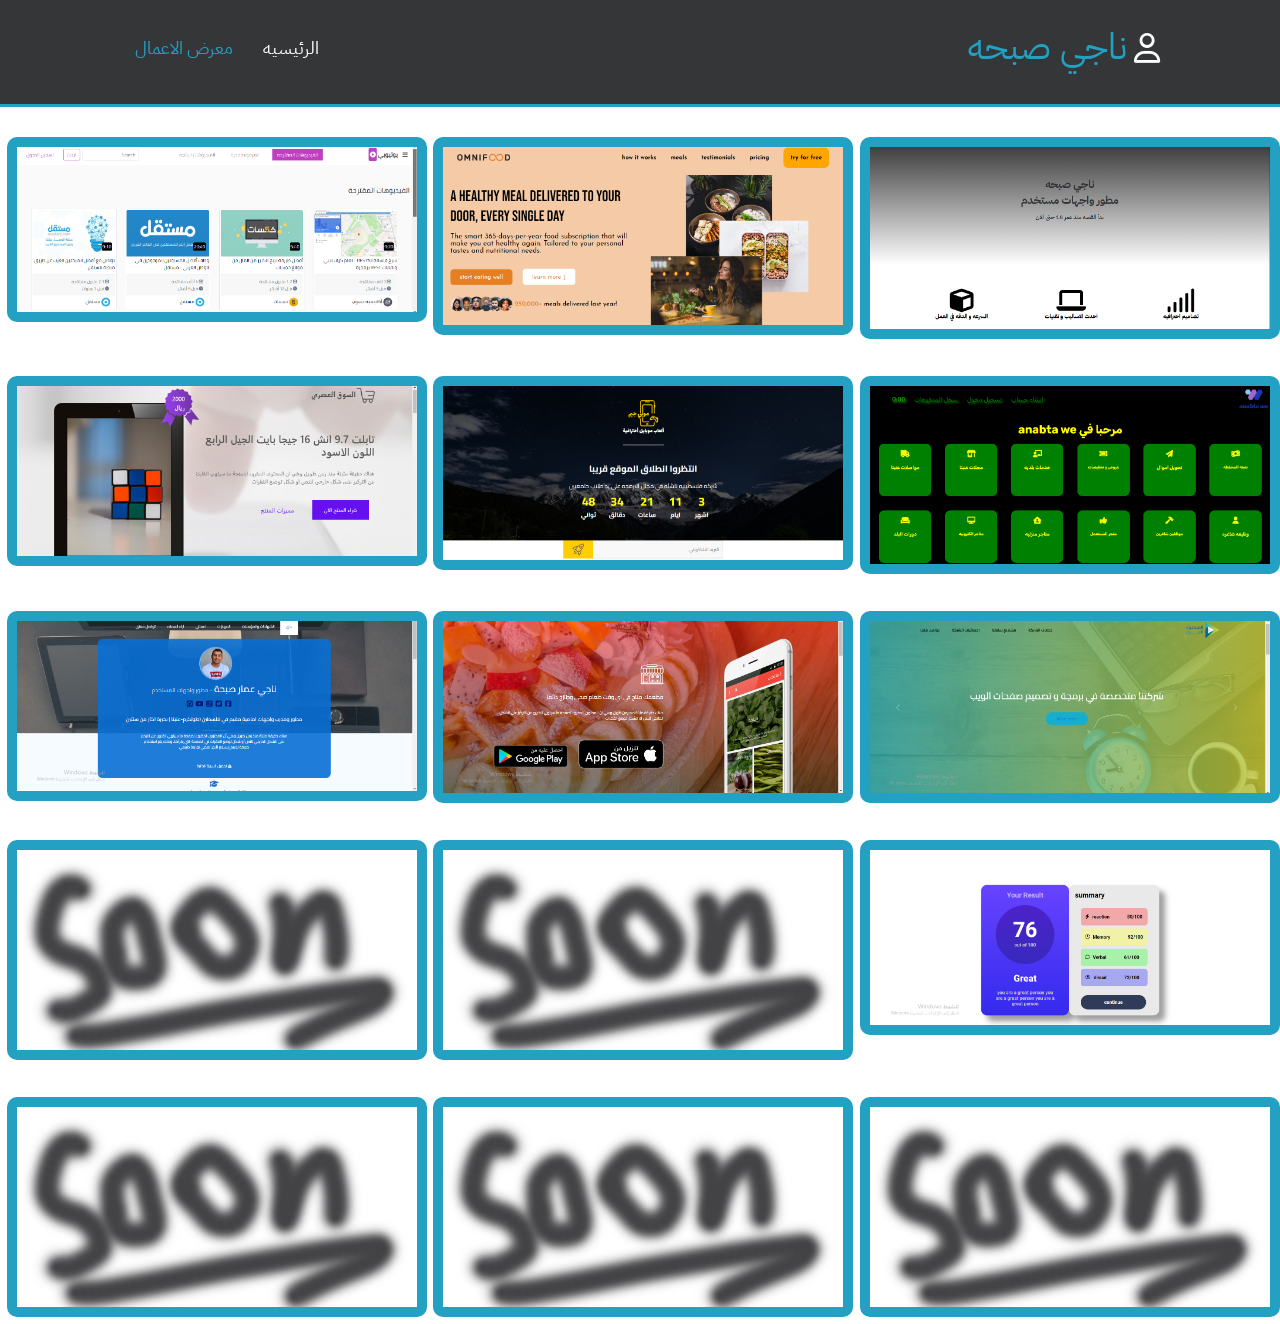
==== work.html @ d94a26a2 "Add files via upload" ====
<!DOCTYPE html>
<html lang="en">
  <head>
    <meta charset="UTF-8" />
    <meta name="viewport" content="width=device-width, initial-scale=1.0" />
    <meta name="deseriptine" content="الموقعي الشخصي (ناجي صبحه)" />
    <meta name="auther" content="naji sabha" />
    <link rel="stylesheet" href="work.css" />
    <!--icon-->
    <link
      rel="stylesheet"
      href="https://cdnjs.cloudflare.com/ajax/libs/font-awesome/6.5.2/css/all.min.css"
      integrity="sha512-SnH5WK+bZxgPHs44uWIX+LLJAJ9/2PkPKZ5QiAj6Ta86w+fsb2TkcmfRyVX3pBnMFcV7oQPJkl9QevSCWr3W6A=="
      crossorigin="anonymous"
      referrerpolicy="no-referrer"
    />
    <!--font-->
    <link rel="preconnect" href="https://fonts.googleapis.com" />
    <link rel="preconnect" href="https://fonts.gstatic.com" crossorigin />
    <link
      href="https://fonts.googleapis.com/css2?family=IBM+Plex+Sans+Arabic:wght@100;200;300;400;500;600;700&display=swap"
      rel="stylesheet"
    />
    <!--

  font-family: "IBM Plex Sans Arabic", sans-serif;
  font-weight: 100;
  font-style: normal;

    -->
    <!--logo-->
    <link rel="icon" href="img/naji.png" />
    <title>naji sabha</title>
  </head>
  <body>
    <main>
      <section id="header">
        <div class="branding" style="flex-grow: 8">
          <h1 id="h1">
            <i class="fa-regular fa-user"></i>
            <a href="https://najisabha.netlify.app/"> <span class="highlite">ناجي صبحه </span></a>
          </h1>
        </div>
        <nav>
          <ul>
            <li class="current"><a href="home.html">الرئيسيه</a></li>
            <li class="amal"><a href="work.css">معرض الاعمال</a></li>
          </ul>
        </nav>
      </section>
      <section class="project">
        <!---->
        <div class="pro">
           <a href="https://najisabha.netlify.app"><img src="img/pro/cv.png" alt=""></a>
        </div>
        <!---->
        <div class="pro">
         <a href="https://najisabhapro1.netlify.app"><img src="img/pro/pro1.png" alt=""></a>
        </div>
        <!---->
        <div class="pro">
           <a href="https://najisabhapro3.netlify.app"><img src="img/pro/pro3.png" alt=""></a>
        </div>
        <!---->
        <div class="pro">
         <a href="https://najisabhapro2.netlify.app"><img src="img/pro/pro2.png" alt=""></a>
        </div>
        <!---->
        <div class="pro">
           <a href="https://najisabhapro4.netlify.app"><img src="img/pro/pro4.png" alt=""></a>
        </div>
        <!---->
        <div class="pro">
         <a href="https://najisabhapro5.netlify.app/"><img src="img/pro/pro5.png" alt=""></a>
        </div>
        <!---->
        <div class="pro">
         <a href="https://najisabhapro6.netlify.app/"><img src="img/pro/pro6.png" alt=""></a>
        </div>
        <!---->
        <div class="pro">
           <a href="https://najisabhapro7.netlify.app/"><img src="img/pro/pro7.png" alt=""></a>
        </div>
        <!---->
        <div class="pro">
           <a href="https://najisabhapro8.netlify.app/"><img src="img/pro/pro8.png" alt=""></a>
        </div>
        <!---->
        <div class="pro">
           <a href="https://najisabhapro9.netlify.app/"><img src="img/pro/pro9.png" alt=""></a>
        </div>
        <!---->
        <div class="pro">
           <a href="https://najisabhapro10.netlify.app/"><img src="img/pro/soon.png" alt=""></a>
        </div>
        <!---->
        <div class="pro">
           <a href="https://najisabhapro11.netlify.app/"><img src="img/pro/soon.png" alt=""></a>
        </div>
        <!---->
        <div class="pro">
           <a href="https://najisabhapro12.netlify.app/"><img src="img/pro/soon.png" alt=""></a>
        </div>
        <!---->
        <div class="pro">
           <a href="https://najisabhapro13.netlify.app/"><img src="img/pro/soon.png" alt=""></a>
        </div>
        <!---->
        <div class="pro">
         <a href="https://najisabhapro14.netlify.app/"><img src="img/pro/soon.png" alt=""></a>
      </div>
      <!---->
      </section>
</body>
</html>
---- work.css ----
* {
  padding: 0;
  margin: 0;
  direction: rtl;
  text-decoration: none;
  list-style: none;
  font-family: "IBM Plex Sans Arabic", sans-serif;
  font-style: normal;
}

main {
  display: flex;
  flex-wrap: wrap;
}
main section {
  width: 100%;
  margin: auto;
  overflow: hidden;
}
#header {
  background: #353637;
  display: flex;
  flex-wrap: wrap;
  justify-content: center;
  align-items: center;
  align-content: center;
  border-bottom: 3px solid #23a0c2;
  padding: 20px 120px 30px;
}
#header {
  color: white;
  font-size: 20px;
  font-weight: 200;
}
#header span {
  color: rgb(255, 255, 255);
  font-weight: 400;
  font-size: 36px;
}
nav ul {
  display: flex;
  gap: 15px;
}
nav ul li {
  float: right;
  margin-left: 15px;
}
nav ul li a {
  color: #fff;
  font-size: 18px;
  font-weight: 400;
}
#header .highlite,
#header .amal a {
  color: #23a0c2;
}
/**/
.project {
  display: grid;
  grid-template-columns: repeat(auto-fit, minmax(410px, 1fr));
}
.pro img {
  background-color: #23a0c2;
  background-size: cover;
  color: white;
  padding: 10px;
  border-radius: 10px;
  height: auto;
  width: 400px;
  justify-content: center;
  align-items: center;
}
.pro {
  margin-top: 30px;
}
@media (max-width: 840px) {
  .pro img {
    background-color: #23a0c2;
    background-size: cover;
    color: white;
    padding: 10px;
    border-radius: 10px;
    height: auto;
    width: 200px;
  }

  .project {
    display: grid;
    grid-template-columns: repeat(auto-fit, minmax(210px, 1fr));
  }
}
@media (max-width: 666px) {
  .pro img {
    background-color: #23a0c2;
    background-size: cover;
    color: white;
    padding: 10px;
    border-radius: 10px;
    height: auto;
    width: 200px;
  }

  .project {
    display: grid;
    grid-template-columns: repeat(auto-fit, minmax(250px, 1fr));
  }

  #header {
    background: #353637;
    display: flex;
    flex-wrap: wrap;
    justify-content: center;
    align-items: center;
    align-content: center;
    border-bottom: 3px solid #23a0c2;
    padding-left: 20px;
    padding-right: 20px;
  }
}

@media (max-width: 501px) {
  .pro img {
    background-color: #23a0c2;
    background-size: cover;
    color: white;
    padding: 10px;
    border-radius: 10px;
    height: auto;
    width: 350px;
  }

  .project {
    display: grid;
    grid-template-columns: repeat(auto-fit, minmax(300px, 1fr));
  }

  #header {
    background: #353637;
    display: flex;
    flex-wrap: wrap;
    justify-content: center;
    align-items: center;
    align-content: center;
    border-bottom: 3px solid #23a0c2;
    padding-left: 10px;
    padding-right: 10px;
  }
}
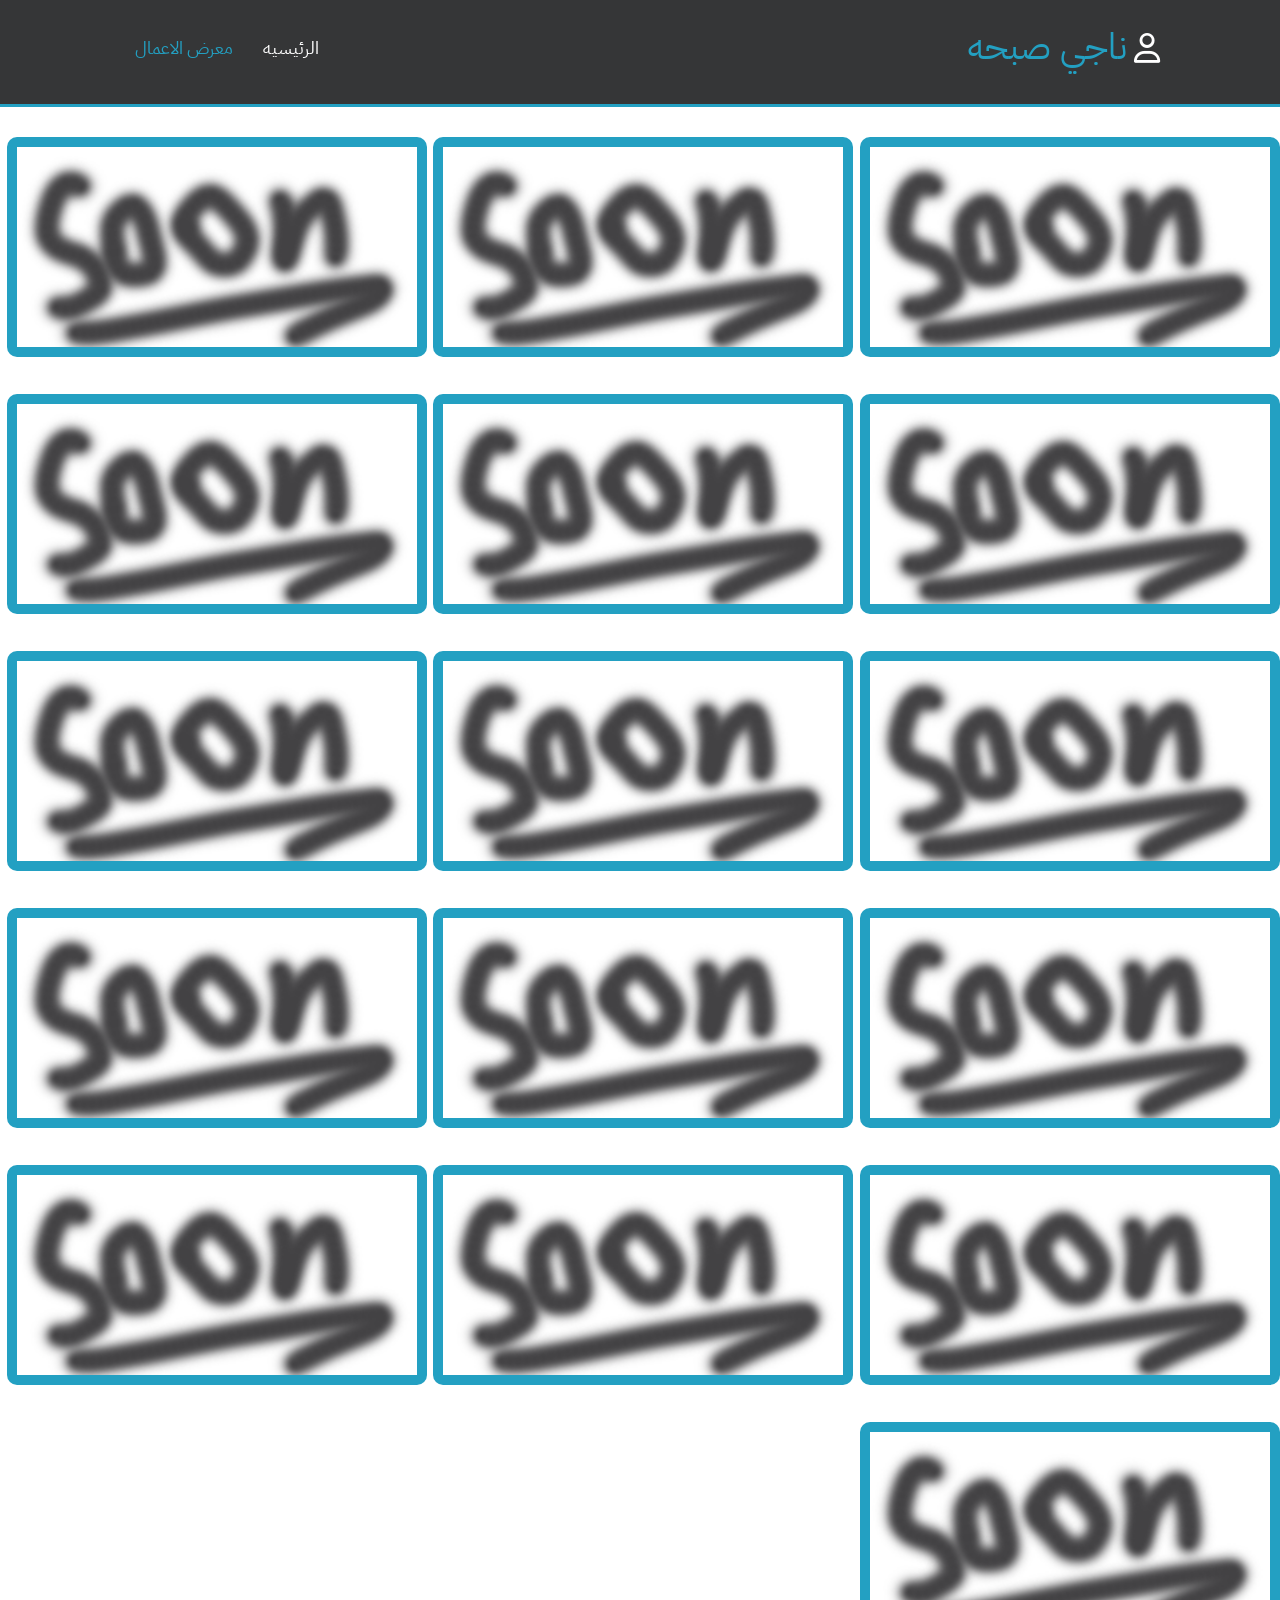
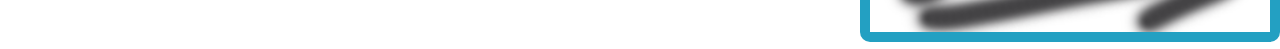
==== commit 768191d9: "1.0.0.1" ====
--- a/work.html
+++ b/work.html
@@ -43,7 +43,7 @@
         </div>
         <nav>
           <ul>
-            <li class="current"><a href="home.html">الرئيسيه</a></li>
+            <li class="current"><a href="index.html">الرئيسيه</a></li>
             <li class="amal"><a href="work.css">معرض الاعمال</a></li>
           </ul>
         </nav>
@@ -51,65 +51,68 @@
       <section class="project">
         <!---->
         <div class="pro">
-           <a href="https://najisabha.netlify.app"><img src="img/pro/cv.png" alt=""></a>
+           <a href="https://najisabha.github.io"><img src="img/soon.png" alt=""></a>
         </div>
         <!---->
         <div class="pro">
-         <a href="https://najisabhapro1.netlify.app"><img src="img/pro/pro1.png" alt=""></a>
+         <a href="https://najisabha.github.io"><img src="img/soon.png" alt=""></a>
         </div>
         <!---->
         <div class="pro">
-           <a href="https://najisabhapro3.netlify.app"><img src="img/pro/pro3.png" alt=""></a>
+         <a href="https://najisabha.github.io"><img src="img/soon.png" alt=""></a>
         </div>
         <!---->
         <div class="pro">
-         <a href="https://najisabhapro2.netlify.app"><img src="img/pro/pro2.png" alt=""></a>
+         <a href="https://najisabha.github.io"><img src="img/soon.png" alt=""></a>
         </div>
         <!---->
         <div class="pro">
-           <a href="https://najisabhapro4.netlify.app"><img src="img/pro/pro4.png" alt=""></a>
+         <a href="https://najisabha.github.io"><img src="img/soon.png" alt=""></a>
         </div>
         <!---->
         <div class="pro">
-         <a href="https://najisabhapro5.netlify.app/"><img src="img/pro/pro5.png" alt=""></a>
+         <a href="https://najisabha.github.io"><img src="img/soon.png" alt=""></a>
         </div>
         <!---->
         <div class="pro">
-         <a href="https://najisabhapro6.netlify.app/"><img src="img/pro/pro6.png" alt=""></a>
+         <a href="https://najisabha.github.io"><img src="img/soon.png" alt=""></a>
         </div>
         <!---->
         <div class="pro">
-           <a href="https://najisabhapro7.netlify.app/"><img src="img/pro/pro7.png" alt=""></a>
+         <a href="https://najisabha.github.io"><img src="img/soon.png" alt=""></a>
         </div>
         <!---->
         <div class="pro">
-           <a href="https://najisabhapro8.netlify.app/"><img src="img/pro/pro8.png" alt=""></a>
+         <a href="https://najisabha.github.io"><img src="img/soon.png" alt=""></a>
         </div>
         <!---->
         <div class="pro">
-           <a href="https://najisabhapro9.netlify.app/"><img src="img/pro/pro9.png" alt=""></a>
+         <a href="https://najisabha.github.io"><img src="img/soon.png" alt=""></a>
         </div>
         <!---->
         <div class="pro">
-           <a href="https://najisabhapro10.netlify.app/"><img src="img/pro/soon.png" alt=""></a>
+         <a href="https://najisabha.github.io"><img src="img/soon.png" alt=""></a>
         </div>
         <!---->
         <div class="pro">
-           <a href="https://najisabhapro11.netlify.app/"><img src="img/pro/soon.png" alt=""></a>
+         <a href="https://najisabha.github.io"><img src="img/soon.png" alt=""></a>
         </div>
         <!---->
         <div class="pro">
-           <a href="https://najisabhapro12.netlify.app/"><img src="img/pro/soon.png" alt=""></a>
+         <a href="https://najisabha.github.io"><img src="img/soon.png" alt=""></a>
         </div>
         <!---->
         <div class="pro">
-           <a href="https://najisabhapro13.netlify.app/"><img src="img/pro/soon.png" alt=""></a>
+         <a href="https://najisabha.github.io"><img src="img/soon.png" alt=""></a>
         </div>
         <!---->
         <div class="pro">
-         <a href="https://najisabhapro14.netlify.app/"><img src="img/pro/soon.png" alt=""></a>
-      </div>
-      <!---->
+         <a href="https://najisabha.github.io"><img src="img/soon.png" alt=""></a>
+        </div>
+        <!---->
+        <div class="pro">
+         <a href="https://najisabha.github.io"><img src="img/soon.png" alt=""></a>
+        </div>
       </section>
 </body>
 </html>
